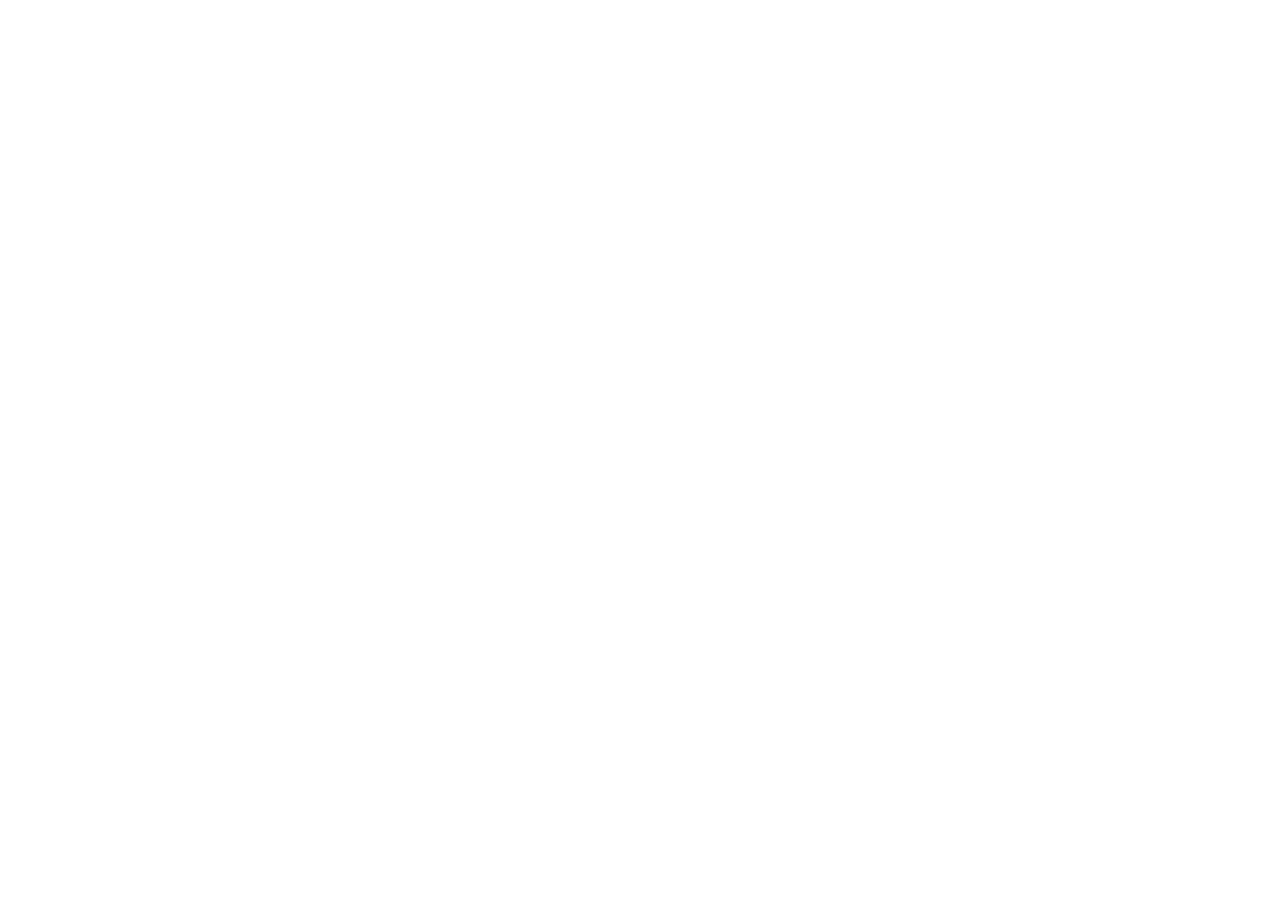
==== flex.html @ 45ffc0b1 "A" ====
<!DOCTYPE html>
<html lang="en">
<head>
    <meta charset="UTF-8">
    <meta http-equiv="X-UA-Compatible" content="IE=edge">
    <meta name="viewport" content="width=device-width, initial-scale=1.0">
    <title>Document</title>
    <style>
        *{
            margin: 0;
            padding: 0;
            box-sizing: border-box;
        }   
        .container{
            background-color: antiquewhite;
            width: 100%;
            height: 50vh;
        }

        .container>div{
            width: 100px;
            height: 100px;

        }
    </style>
</head>
<body>
    <div class="contianer">
        <div></div>
        <div></div>
        <div></div>
        <div></div>
        <div></div>
    </div>
</body>
</html>
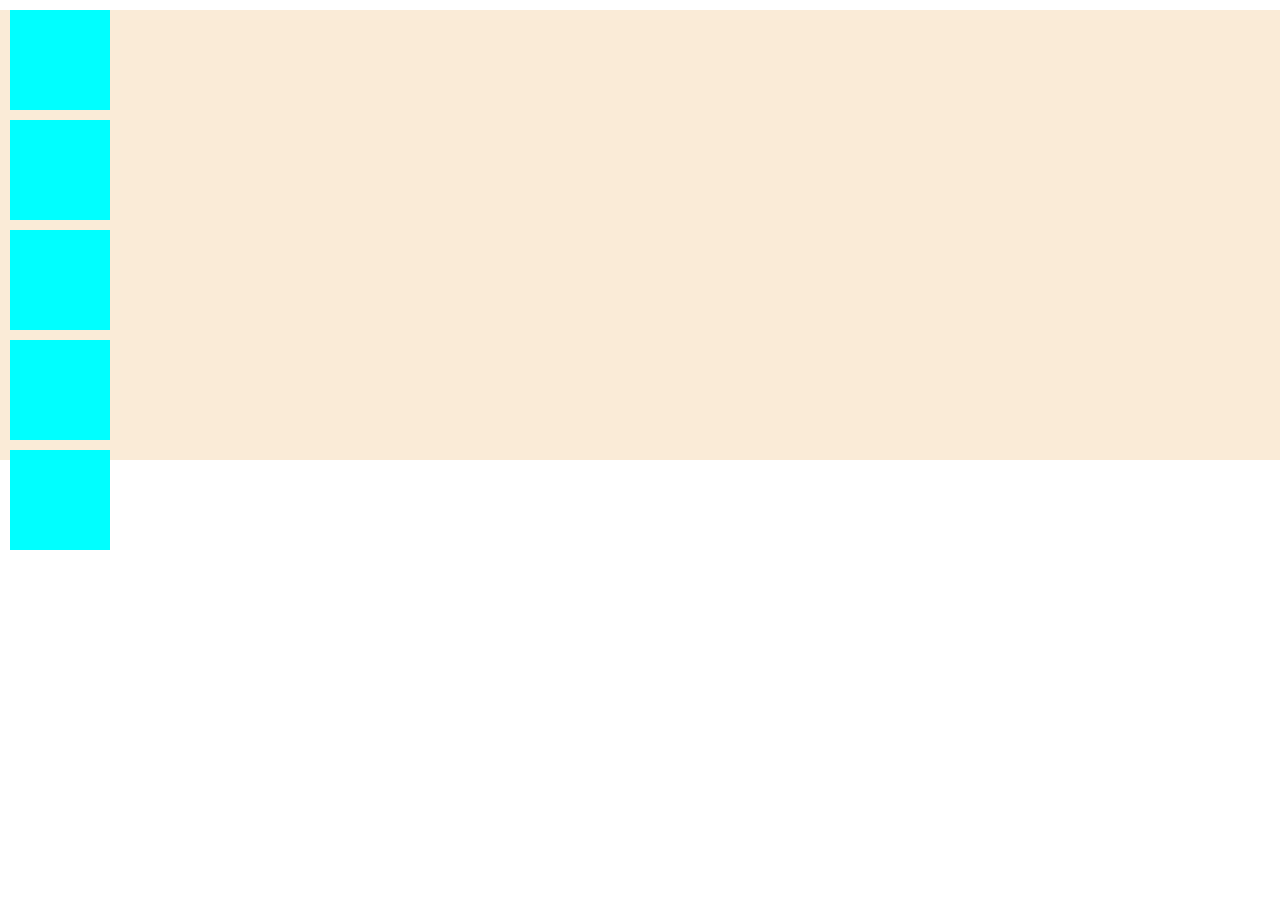
==== commit 2e3f3731: "a" ====
--- a/flex.html
+++ b/flex.html
@@ -20,12 +20,13 @@
         .container>div{
             width: 100px;
             height: 100px;
-
+            background-color:aqua;
+            margin: 10px;
         }
     </style>
 </head>
 <body>
-    <div class="contianer">
+    <div class="container">
         <div></div>
         <div></div>
         <div></div>
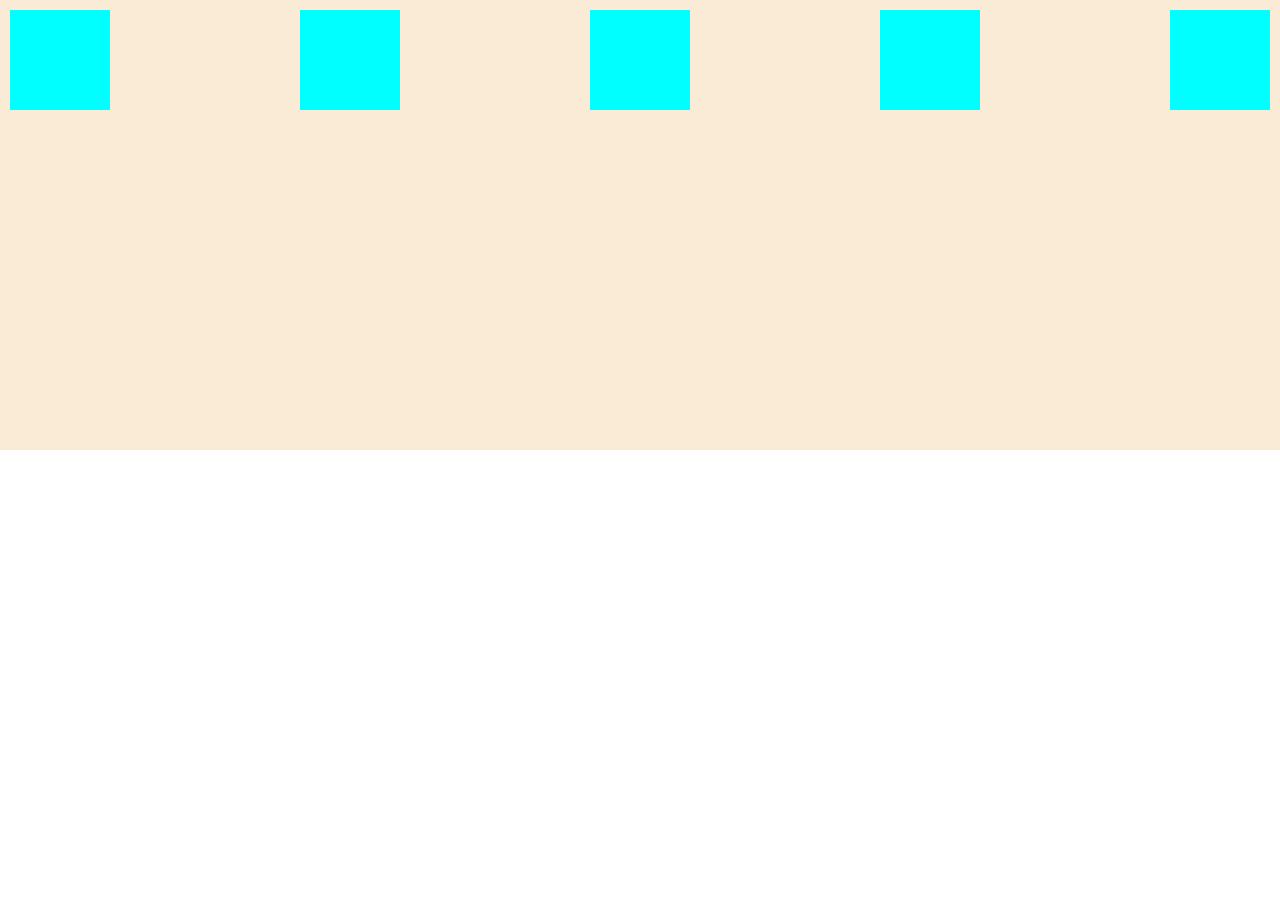
==== commit deb3276f: "a" ====
--- a/flex.html
+++ b/flex.html
@@ -15,6 +15,8 @@
             background-color: antiquewhite;
             width: 100%;
             height: 50vh;
+            display: flex;
+            justify-content: space-between  ;
         }
 
         .container>div{
